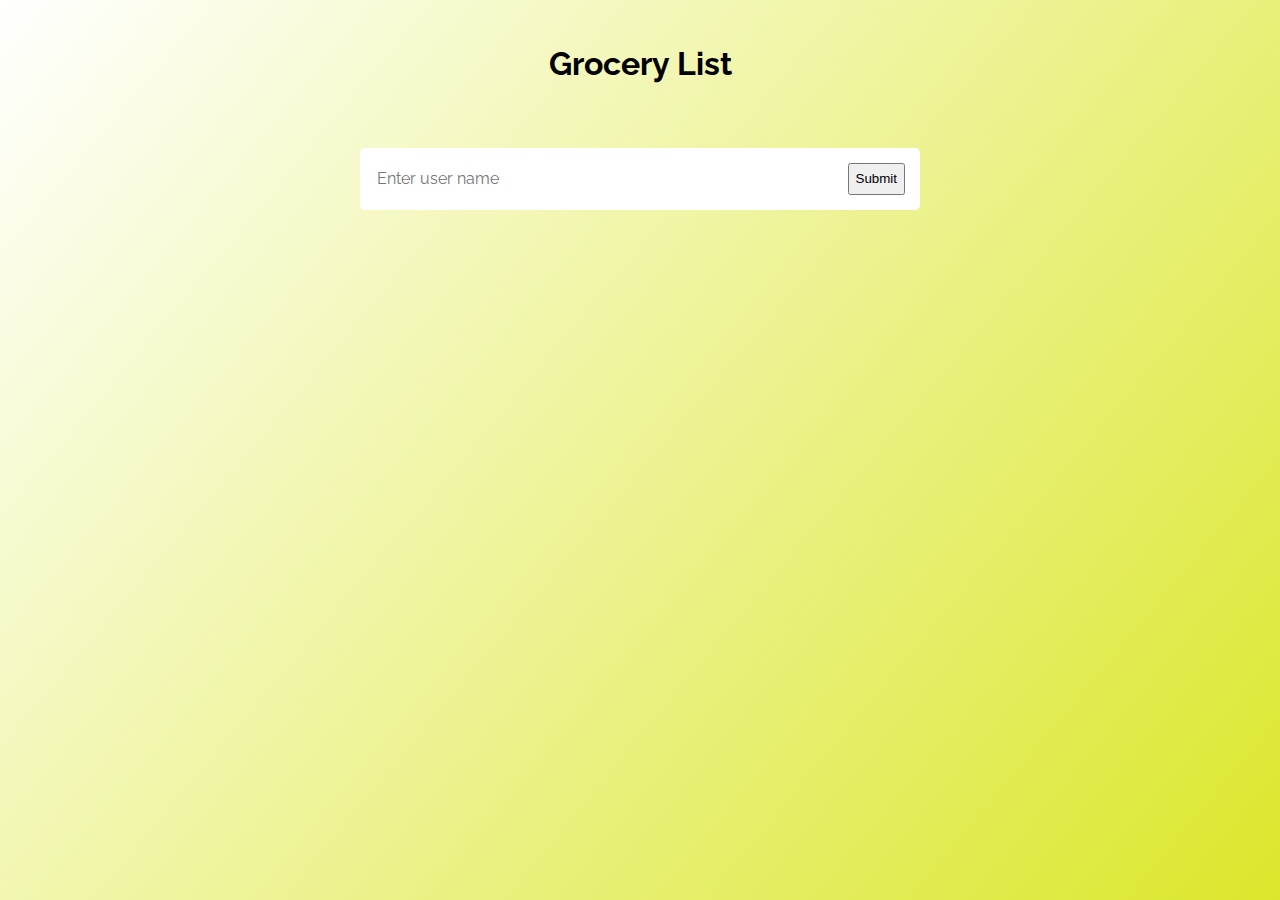
==== index.html @ 32676267 "version-1 code" ====
<!DOCTYPE html>
<html lang="en">
<head>
    <meta charset="UTF-8">
    <meta name="viewport" content="width=device-width, initial-scale=1.0">
    <title>Index</title>
    <link rel="stylesheet" href="style/styles.css">
    <link href="https://fonts.googleapis.com/css2?family=Raleway:ital,wght@0,300;1,300&display=swap" rel="stylesheet">
    <link href="https://cdnjs.cloudflare.com/ajax/libs/font-awesome/5.13.1/css/all.min.css" rel="stylesheet">
</head>
<body class="container">
    <header class="appTitle">
        <h1>Grocery List</h1>
    </header>

    <div class="main"> 
        <form action="views/home.html">
            <input type="text" id="name" placeholder="Enter user name" required>
            <button type="submit" onclick="store()">Submit</button>
            
        </form>

    </div> 
    
    <script type="text/javascript" src="src/login.js"></script>
</body>
</html>
---- style/styles.css ----
html {
    height: 100vh;
    min-width: 600px;
    background-image: linear-gradient(130deg, #FFFFFF,#dbe72b);
    background-size: auto;
}
.container {
    width: 600px;
    display: flex;
    justify-content: center;
    flex-direction: column;
    margin: auto;
    font-family: 'Raleway', sans-serif;
}


.main {
    padding: 20px;
}

form {
    background-color: #FFFFFF;
    padding: 15px;
    border-radius: 5px;
    display: flex;
}
input[type="text"] {
    height: 30px;
    outline: 0;
    border: none;
    font-size: 1rem;
    font-family: 'Raleway', sans-serif;
    color: #595959;
    flex-grow: 1;
}
.appTitle {
    display: flex;
    margin: auto;
    flex-direction: column;
    max-width: 500px;
    padding: 1.5rem 0;
    align-items: center;
}
.grocery-list-item {
    transition: all 0.3s ease-out;
}
.list-item-fall {
    transform: translateY(12rem) rotateZ(10deg);
    opacity: 0;
}
.itemList {
    background-color: #FFFFFF;
    border-radius: 5px;
    margin-top: 20px;
    padding: 10px 25px;
    height: 100%;
    overflow-y: auto;
}

ul {
    padding-left: 0px;
    list-style: none;
}

li {
    display: flex;
    align-items: center;
    border-bottom: 1px solid lightgrey;
    padding: 15px 0;
    font-size: 1rem;
    color: #595959;
}

i {
    pointer-events: none;
}

.list-item {
    flex-grow: 1;
}

.clearAll {
    display: flex;
    justify-content: flex-end;
    padding: 10px 3px;
    cursor: pointer;
    font-size: 0.9rem;
}

.clearAll:hover {
    color: lightcoral;
}
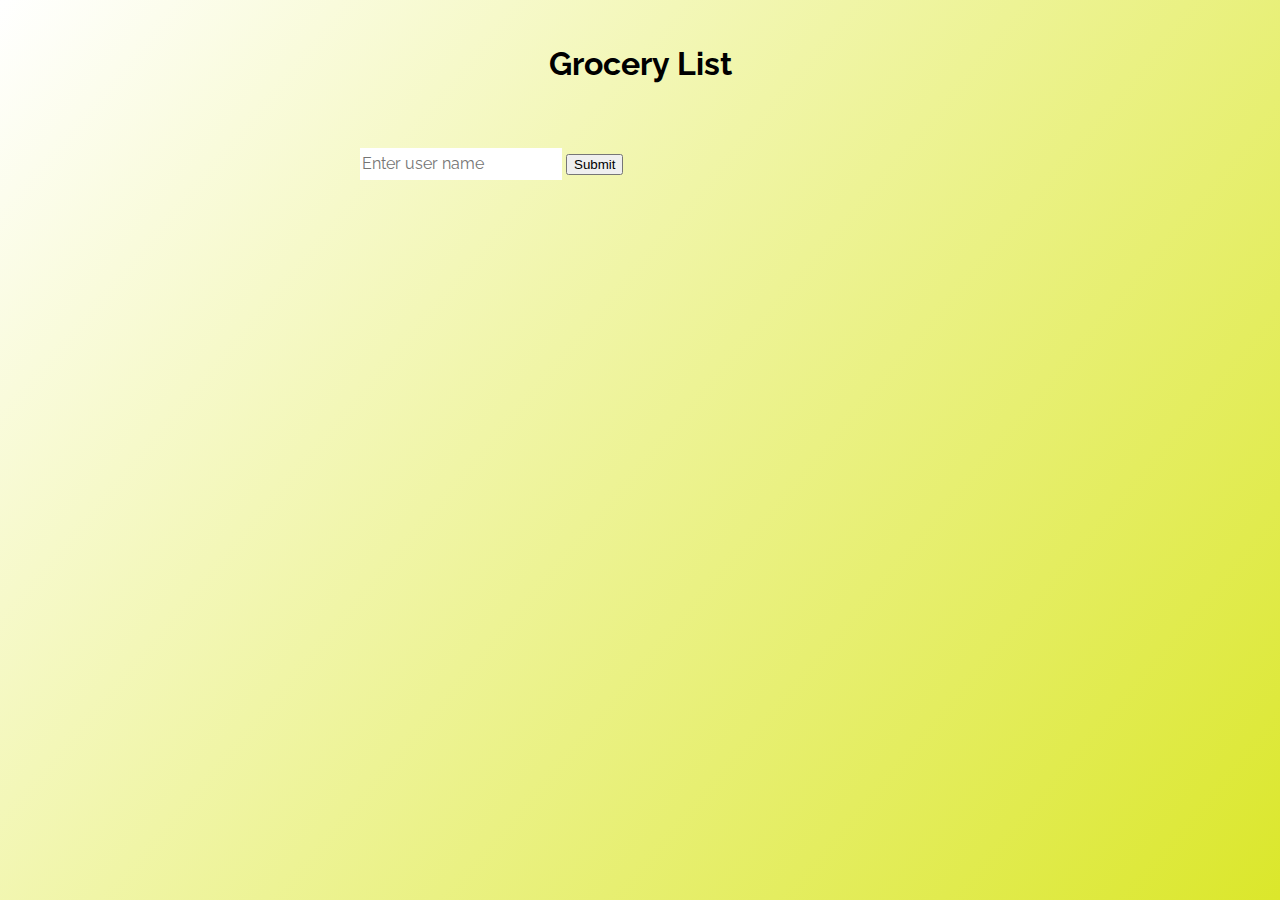
==== commit 3a4f413a: "local storage code updated" ====
--- a/index.html
+++ b/index.html
@@ -14,12 +14,10 @@
     </header>
 
     <div class="main"> 
-        <form action="views/home.html">
+        <!-- <form action="views/home.html"> -->
             <input type="text" id="name" placeholder="Enter user name" required>
-            <button type="submit" onclick="store()">Submit</button>
-            
-        </form>
-
+            <button  onclick="store()">Submit</button>
+        <!-- </form> -->
     </div> 
     
     <script type="text/javascript" src="src/login.js"></script>
